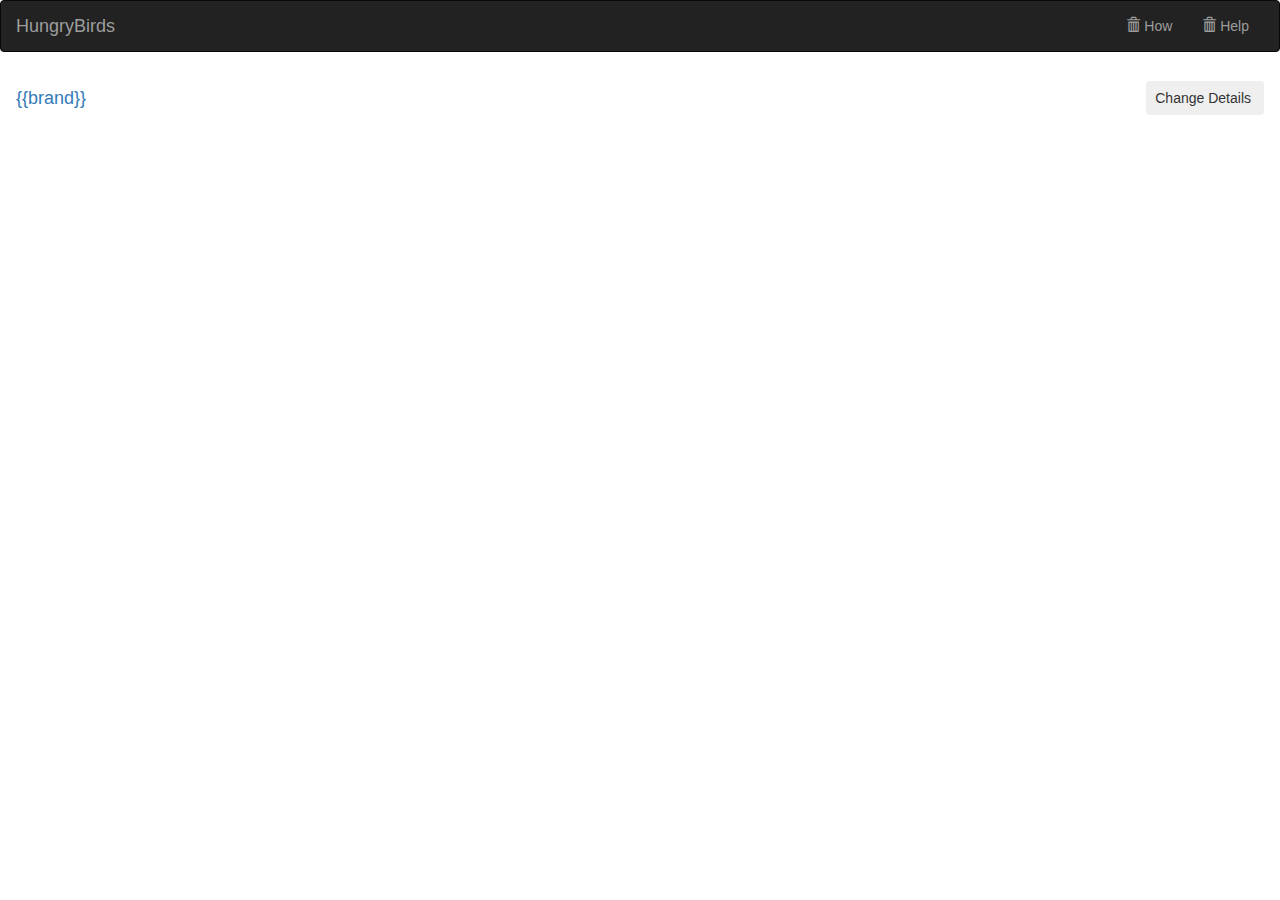
==== index.html @ 772aa1fc "First Commit" ====
<!-- 	
	Created by: Priyanshu Srivastava (psrivast@adobe.com)
		Created on: 23 June, 2016
 -->

<!DOCTYPE html>
<html>
<head>
	<title>HungryBirds</title>
	<meta name="viewport" content="width=device-width, initial-scale=1.0">
	<link rel="stylesheet" type="text/css" href="css/bootstrap.css">

	<script type="text/javascript" src="js/jquery.js"></script>
	<script type="text/javascript" src="js/bootstrap.min.js"></script>
	<script type="text/javascript" src="js/angular.min.js"></script>
	<script type="text/javascript" src="js/angular-route.js"></script>
	<script type="text/javascript" src="js/angular-cookies.js"></script>
	<script type="text/javascript" src="app/controller/root.ctrl.js"></script>	
</head>
<body ng-app="main_module" ng-controller="RootController" ng-init="name='Priyanshu';address='Raptinagar,Gorakhpur'">

<top-bar brand="'HungryBirds'" first="'How'" second="'Help'"></top-bar>
<second-bar brand="{{$name}}"></second-bar>

</body>
</html>
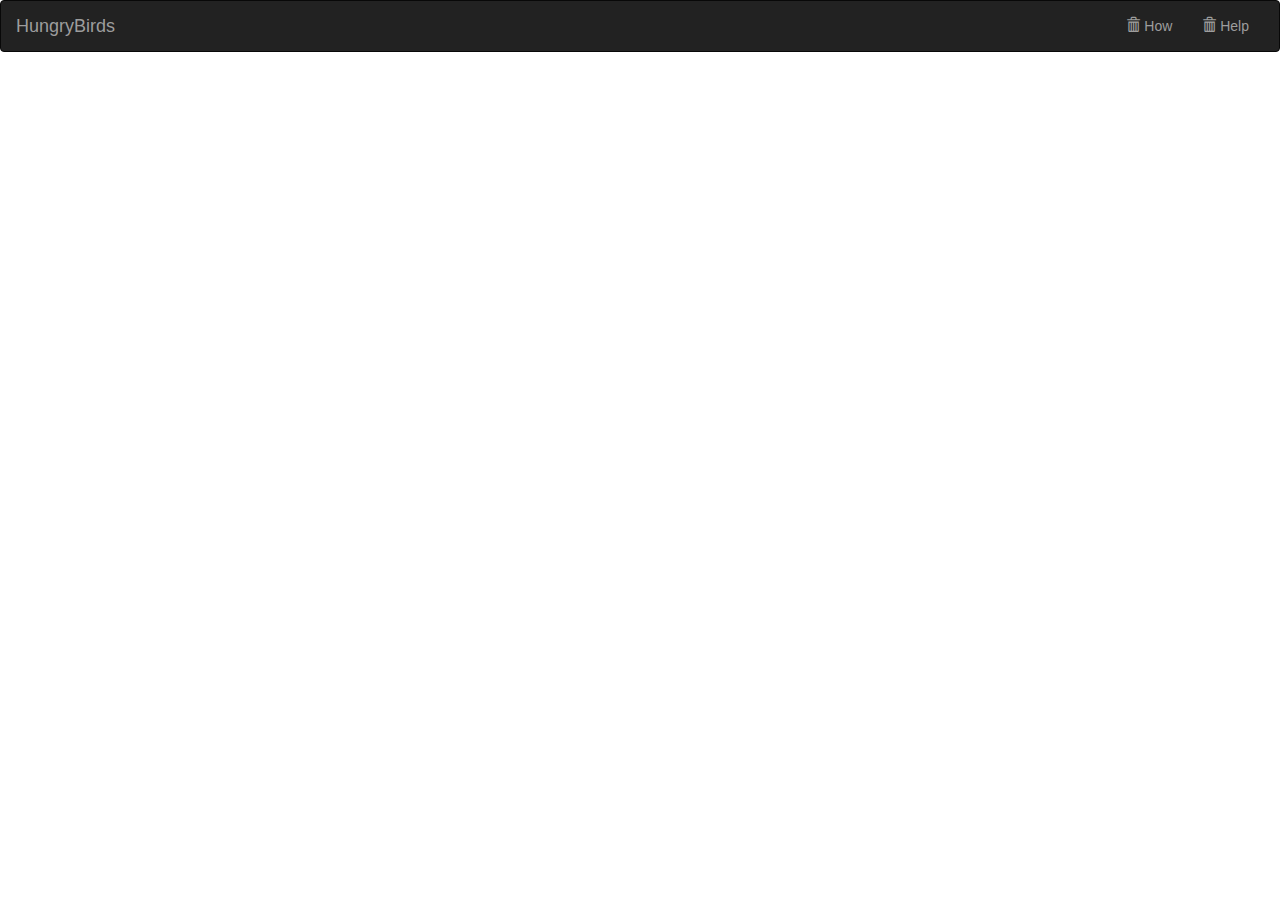
==== commit f03f867e: "Modal Dialog Implemented" ====
--- a/index.html
+++ b/index.html
@@ -16,11 +16,13 @@
 	<script type="text/javascript" src="js/angular-route.js"></script>
 	<script type="text/javascript" src="js/angular-cookies.js"></script>
 	<script type="text/javascript" src="app/controller/root.ctrl.js"></script>	
+	<script type="text/javascript" src="app/service/root.srv.js"></script>	
+
 </head>
 <body ng-app="main_module" ng-controller="RootController" ng-init="name='Priyanshu';address='Raptinagar,Gorakhpur'">
 
 <top-bar brand="'HungryBirds'" first="'How'" second="'Help'"></top-bar>
-<second-bar brand="{{$name}}"></second-bar>
+<second-bar ng-if="detailsInLS" ng-controller="SecondBarController" brand="join(name, address, ' @' )"></second-bar>
 
 </body>
 </html>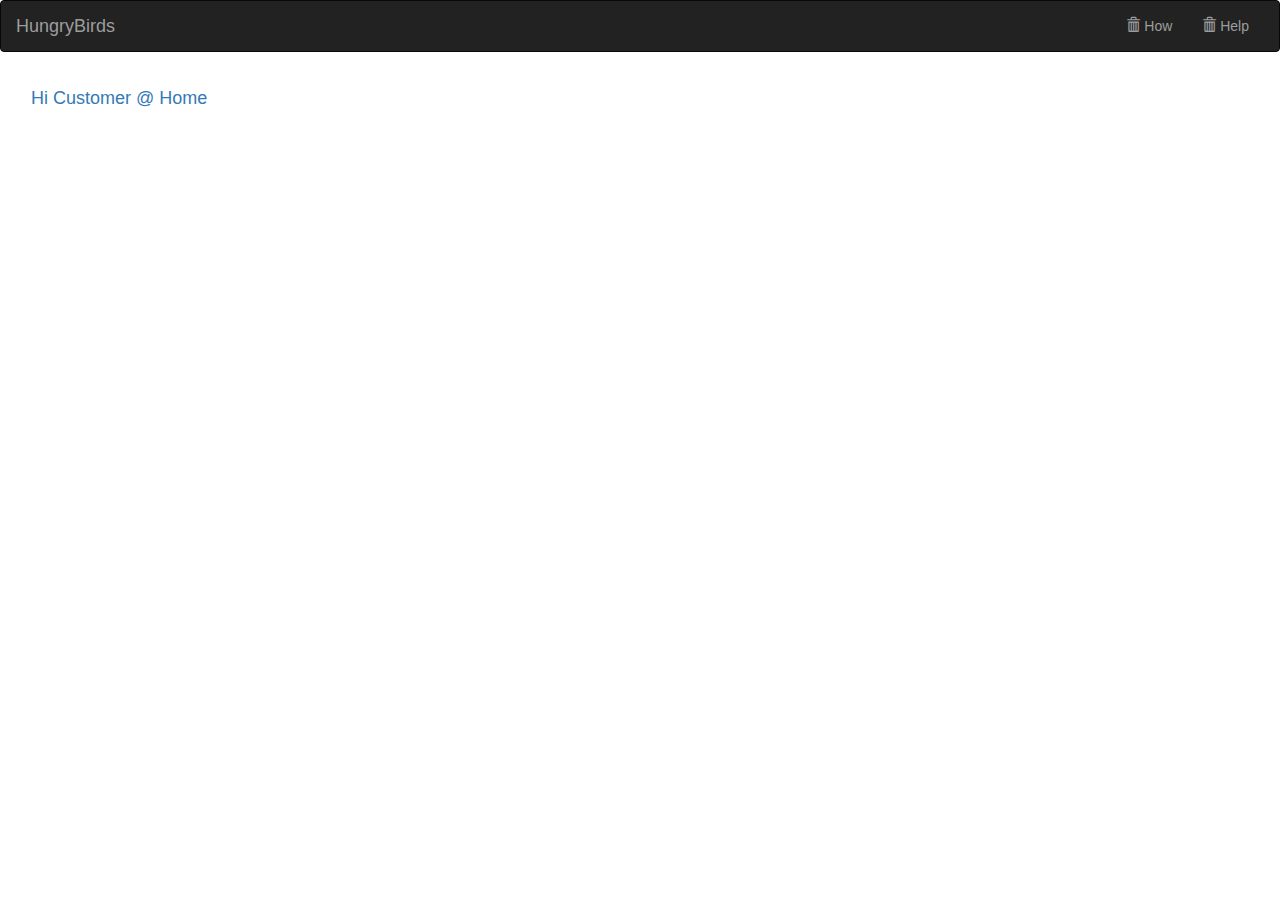
==== commit e1db188e: "Local Storage Functionality Working" ====
--- a/index.html
+++ b/index.html
@@ -19,10 +19,12 @@
 	<script type="text/javascript" src="app/service/root.srv.js"></script>	
 
 </head>
-<body ng-app="main_module" ng-controller="RootController" ng-init="name='Priyanshu';address='Raptinagar,Gorakhpur'">
+<body ng-app="main_module" ng-controller="RootController">
 
 <top-bar brand="'HungryBirds'" first="'How'" second="'Help'"></top-bar>
-<second-bar ng-if="detailsInLS" ng-controller="SecondBarController" brand="join(name, address, ' @' )"></second-bar>
-
+<div ng-controller="SecondBarController">
+	<second-bar brand="join('Hi '+user.name, user.address, ' @ ')" class="col-xs-10 col-md-8 col-sm-4"></second-bar>
+	<span ng-include="'app/template/modalDialog.html'" ng-if="detailsInLS" class="pull-left"></span>
+</div>	
 </body>
 </html>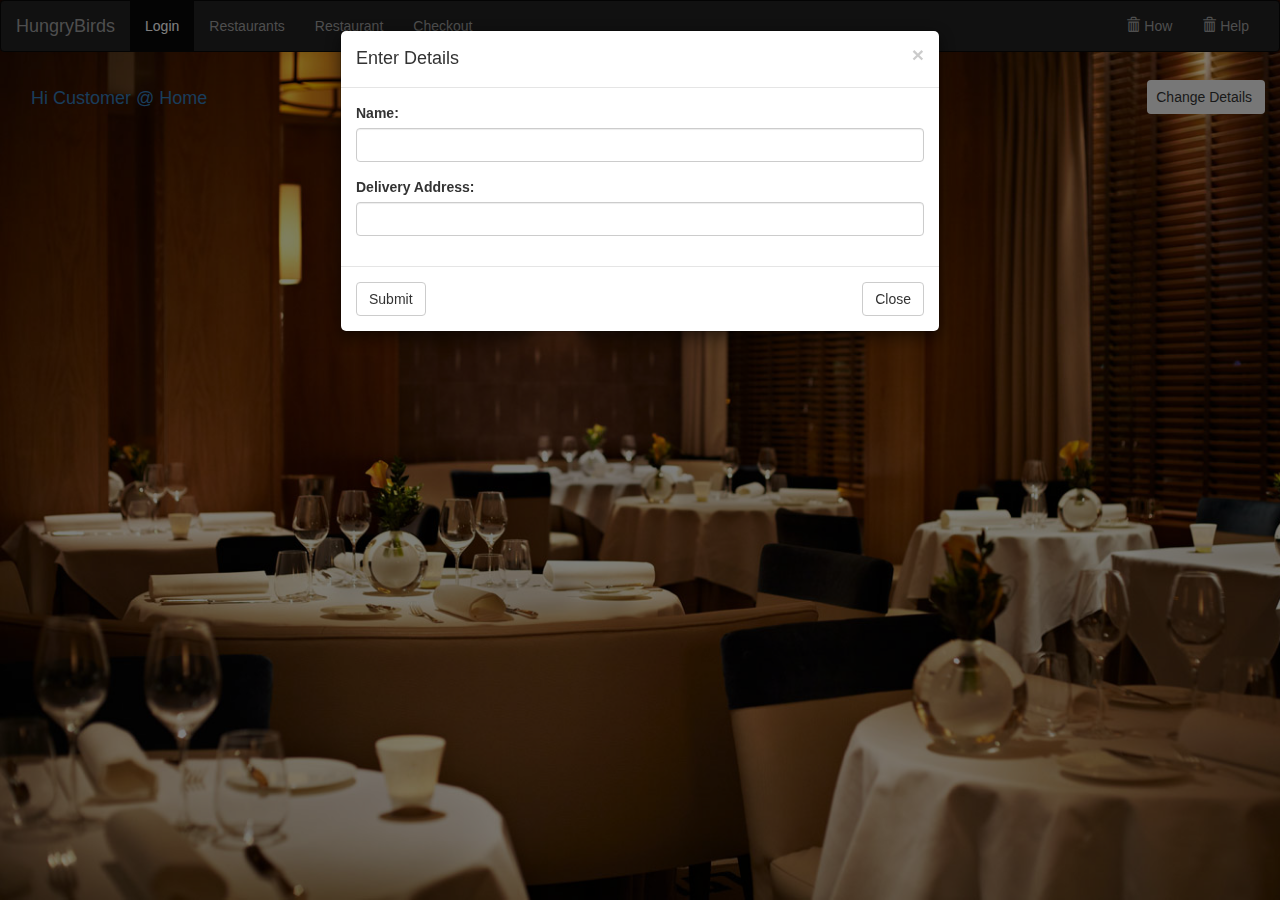
==== commit 781aefe1: "Changed Title and Background. Some other minor changes. Added view files." ====
--- a/index.html
+++ b/index.html
@@ -6,9 +6,10 @@
 <!DOCTYPE html>
 <html>
 <head>
-	<title>HungryBirds</title>
+	<title>Foodie</title>
 	<meta name="viewport" content="width=device-width, initial-scale=1.0">
 	<link rel="stylesheet" type="text/css" href="css/bootstrap.css">
+	<link rel="stylesheet" type="text/css" href="css/custom_style.css">
 
 	<script type="text/javascript" src="js/jquery.js"></script>
 	<script type="text/javascript" src="js/bootstrap.min.js"></script>
@@ -19,12 +20,16 @@
 	<script type="text/javascript" src="app/service/root.srv.js"></script>	
 
 </head>
-<body ng-app="main_module" ng-controller="RootController">
+<body ng-app="main_module" ng-controller="RootController" background="images/bgnd.jpg">
 
 <top-bar brand="'HungryBirds'" first="'How'" second="'Help'"></top-bar>
-<div ng-controller="SecondBarController">
-	<second-bar brand="join('Hi '+user.name, user.address, ' @ ')" class="col-xs-10 col-md-8 col-sm-4"></second-bar>
-	<span ng-include="'app/template/modalDialog.html'" ng-if="detailsInLS" class="pull-left"></span>
-</div>	
+<div class="sb" ng-controller="SecondBarController">
+	<second-bar brand="join('Hi '+user.name, user.address, ' @ ')" class="col-xs-10 col-md-8 col-sm-5"></second-bar>
+	<span ng-include="'app/template/modalDialog.html'" ng-if="!detailsInLS" class="pull-right col-xs-1 col-md-1 col-sm-1"></span>
+</div>
+<div class="container">
+	<div ng-view>
+	</div>
+</div>
 </body>
 </html>--- a/css/custom_style.css
+++ b/css/custom_style.css
@@ -0,0 +1,12 @@
+html {
+	height:100%;
+	width:100%;
+}
+body {
+	min-height: 100%;
+	background:url(../images/bgnd.jpg) no-repeat;
+	background-size: cover;
+}
+.sb second-bar{
+	color:white;
+}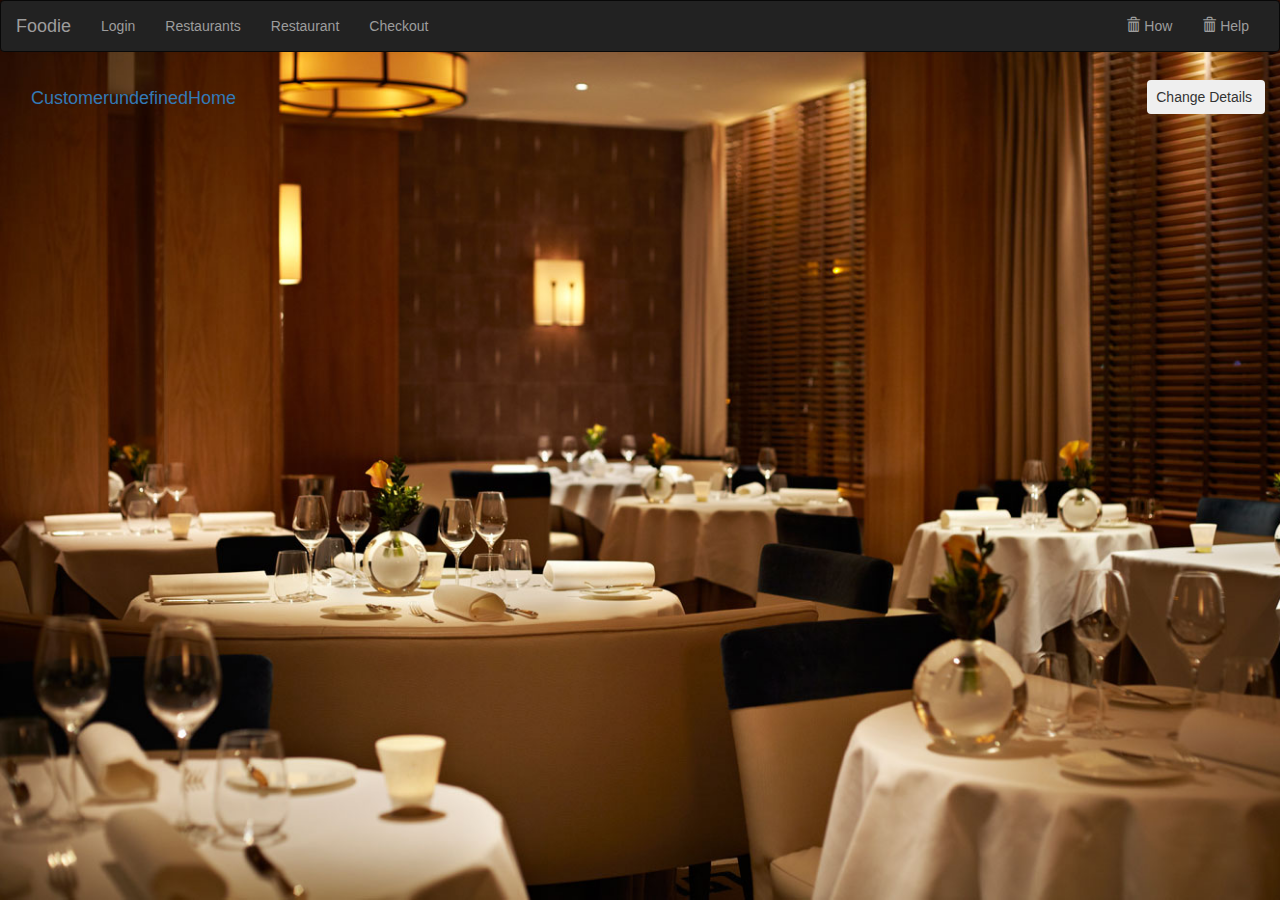
==== commit 2f50b5ac: "four views touched" ====
--- a/index.html
+++ b/index.html
@@ -18,18 +18,20 @@
 	<script type="text/javascript" src="js/angular-cookies.js"></script>
 	<script type="text/javascript" src="app/controller/root.ctrl.js"></script>	
 	<script type="text/javascript" src="app/service/root.srv.js"></script>	
+	<script type="text/javascript" src="app/config/root.cfg.js"></script>	
+
 
 </head>
 <body ng-app="main_module" ng-controller="RootController" background="images/bgnd.jpg">
 
-<top-bar brand="'HungryBirds'" first="'How'" second="'Help'"></top-bar>
+<top-bar brand="'Foodie'" first="'How'" second="'Help'"></top-bar>
 <div class="sb" ng-controller="SecondBarController">
-	<second-bar brand="join('Hi '+user.name, user.address, ' @ ')" class="col-xs-10 col-md-8 col-sm-5"></second-bar>
-	<span ng-include="'app/template/modalDialog.html'" ng-if="!detailsInLS" class="pull-right col-xs-1 col-md-1 col-sm-1"></span>
+	<second-bar brand="join(greet+user.name, user.address, opr)" class="col-xs-10 col-md-8 col-sm-5"></second-bar>
+	<span ng-include="'app/template/modalDialog.html'" class="pull-right col-xs-1 col-md-1 col-sm-1"></span>
 </div>
-<div class="container">
-	<div ng-view>
-	</div>
+
+<div class="container" style="color:white">
+	<div ng-view></div>
 </div>
 </body>
 </html>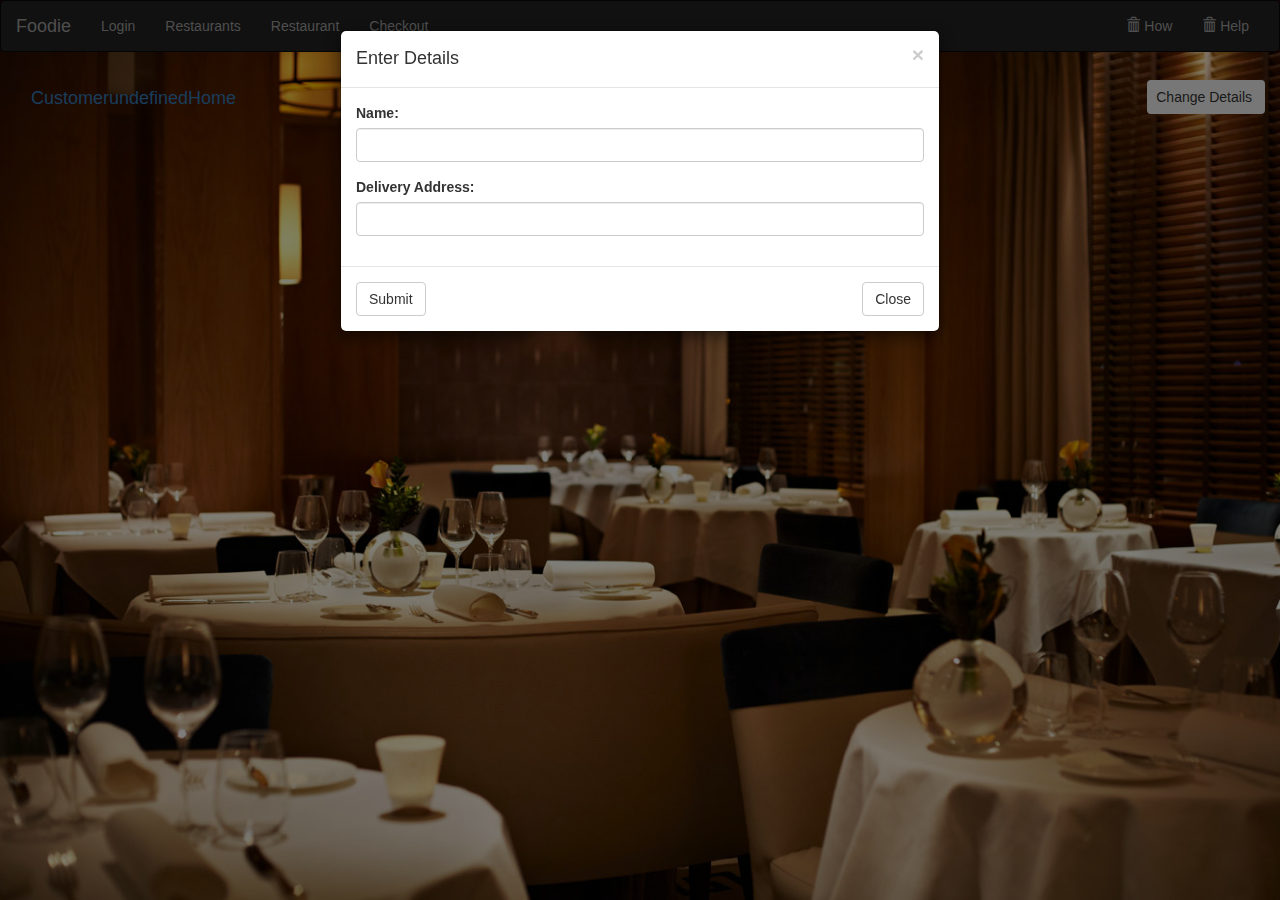
==== commit 5d5118f2: "Cuisine Filter List added" ====
--- a/index.html
+++ b/index.html
@@ -27,10 +27,10 @@
 <top-bar brand="'Foodie'" first="'How'" second="'Help'"></top-bar>
 <div class="sb" ng-controller="SecondBarController">
 	<second-bar brand="join(greet+user.name, user.address, opr)" class="col-xs-10 col-md-8 col-sm-5"></second-bar>
-	<span ng-include="'app/template/modalDialog.html'" class="pull-right col-xs-1 col-md-1 col-sm-1"></span>
+	<div ng-include="'app/template/modalDialog.html'" class="pull-right col-xs-1 col-md-1 col-sm-1"></div>
 </div>
 
-<div class="container" style="color:white">
+<div class="container" style="color:white;padding:0px auto;">
 	<div ng-view></div>
 </div>
 </body>
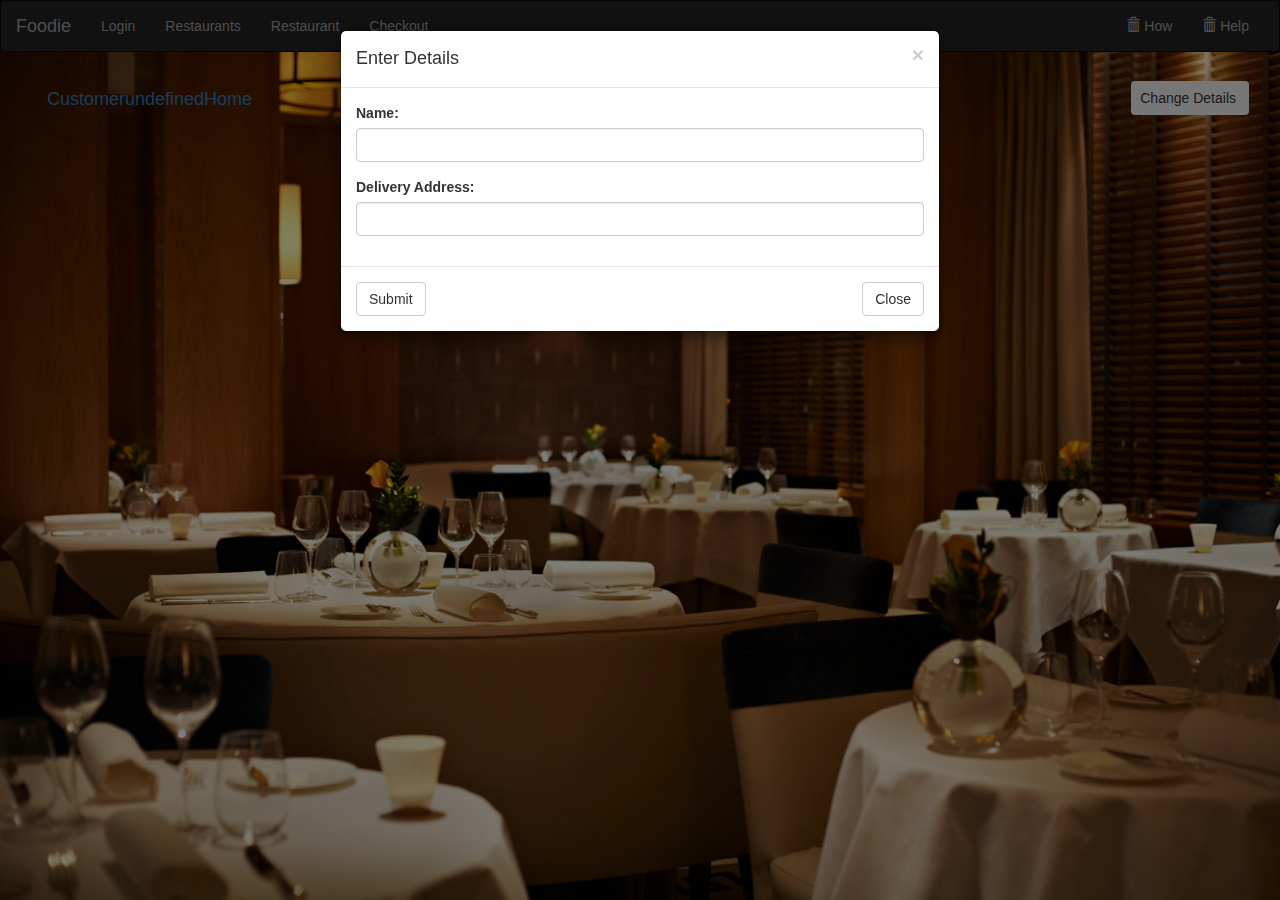
==== commit ebbbb4e6: "Restaurant List Elements changed" ====
--- a/index.html
+++ b/index.html
@@ -25,12 +25,19 @@
 <body ng-app="main_module" ng-controller="RootController" background="images/bgnd.jpg">
 
 <top-bar brand="'Foodie'" first="'How'" second="'Help'"></top-bar>
-<div class="sb" ng-controller="SecondBarController">
-	<second-bar brand="join(greet+user.name, user.address, opr)" class="col-xs-10 col-md-8 col-sm-5"></second-bar>
-	<div ng-include="'app/template/modalDialog.html'" class="pull-right col-xs-1 col-md-1 col-sm-1"></div>
-</div>
+<nav class="navbar sb" ng-controller="SecondBarController">
+  	<div class="container-fluid">
+  		<second-bar brand="join(greet+user.name, user.address, opr)" class="col-xs-10 col-md-8 col-sm-5"></second-bar>
+		<div ng-include="'app/template/modalDialog.html'" class="pull-right col-xs-1 col-md-1 col-sm-1"></div>
+	</div>	
+</nav>
 
-<div class="container" style="color:white;padding:0px auto;">
+
+<!-- <div class="sb" ng-controller="SecondBarController">
+	
+</div> -->
+
+<div class="container complete-parent" style="padding:40px">
 	<div ng-view></div>
 </div>
 </body>
--- a/css/custom_style.css
+++ b/css/custom_style.css
@@ -9,4 +9,8 @@
 }
 .sb second-bar{
 	color:white;
-}+}
+.complete-parent {
+	width:100%;
+	height:100%;
+}
